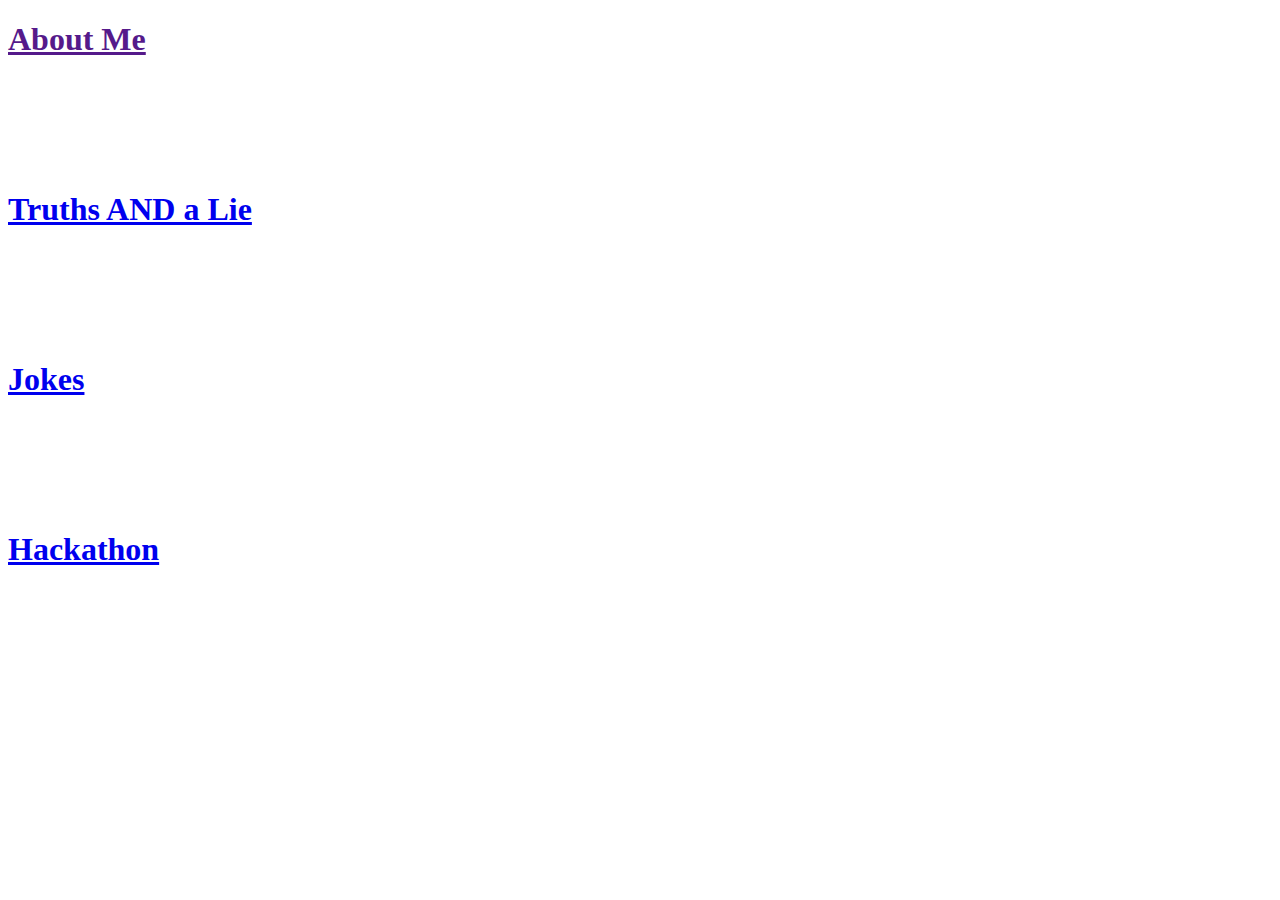
==== index.html @ 3130cb7b "Create index.html" ====
<!DOCTYPE html>
<html>
    <head>
        <title>Maureen's World</title>
    </head>
    <body>
    
    <div class = "circle"> <a href="" target="_blank"> <h1>About Me</h1> </a></div>
        <br>
        <br>
        <br>
        <br>
        <br>
         <div class = "circle"><a href="https://moekengara02.github.io/Maureenportfolio/truths.html" target="_blank"> <h1>Truths AND a Lie</h1></a> </div>
        <br>
        <br>
        <br>
        <br>
        <br>
       <div class = "circle"><a href="https://moekengara02.github.io/Maureenportfolio/jokes" target="_blank"> <h1>Jokes</h1></a> </div> 
        <br>
        <br>
        <br>
        <br>
        <br>
         <div class = "circle"><a href="https://moekengara02.github.io/Maureenportfolio/hack-one" target="_blank"> <h1>Hackathon</h1></a> </div>
     
    </body>
</html>
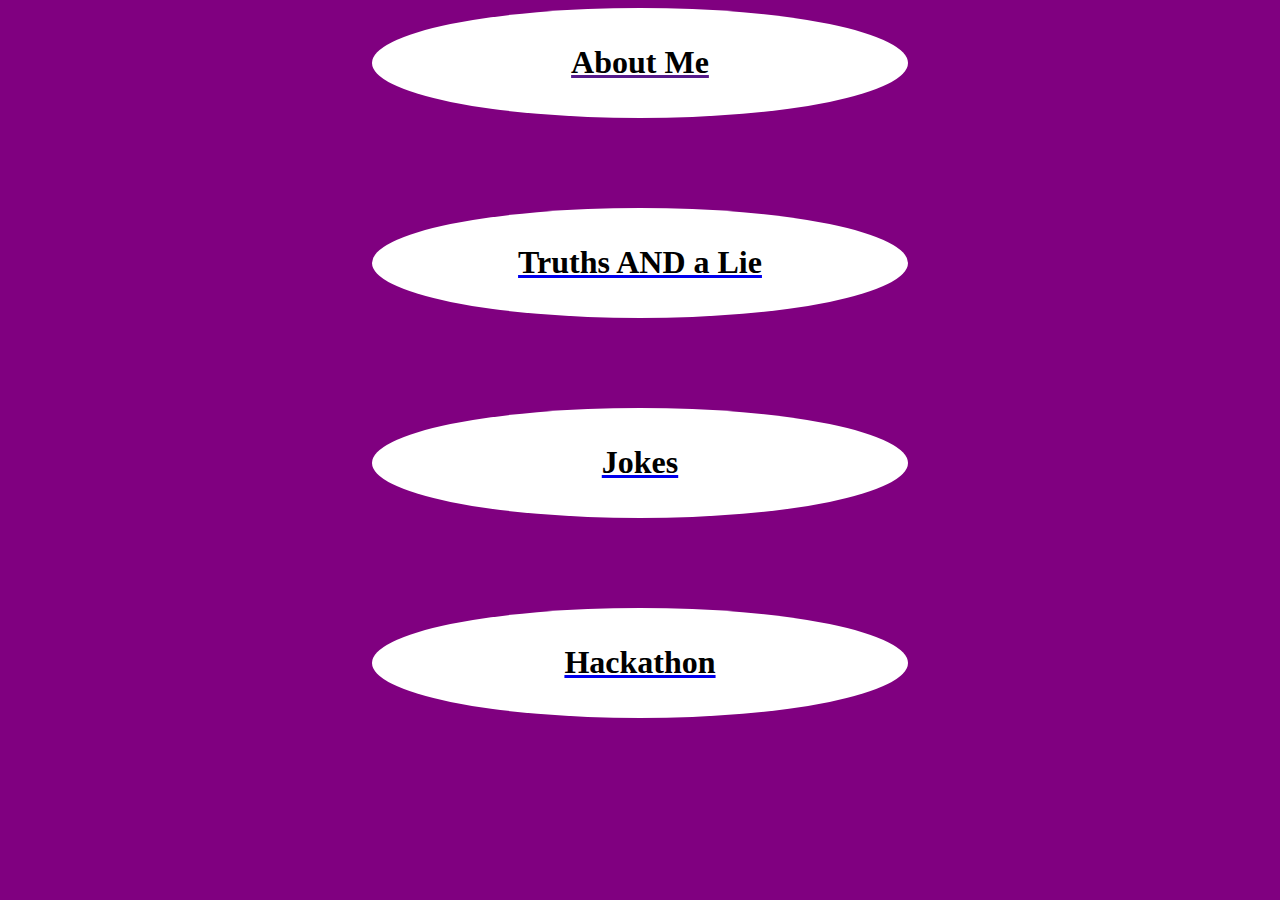
==== commit 988491d6: "Update index.html" ====
--- a/index.html
+++ b/index.html
@@ -2,6 +2,7 @@
 <html>
     <head>
         <title>Maureen's World</title>
+        <link rel="stylesheet" href="index.css">
     </head>
     <body>
     
--- a/index.css
+++ b/index.css
@@ -0,0 +1,22 @@
+h1{
+    text-align: center;
+    color: black;
+}
+body {
+    background-color: purple;
+}
+p {
+    font-family : verdana;
+    font-size :50px;
+}
+.circle{
+    margin: auto;
+    border-radius: 50%;
+    width: 40%;
+    height: 10%;
+    padding: 15px;
+    background : #ffffff;
+    text-align: center;
+    font: 14px;
+    
+}
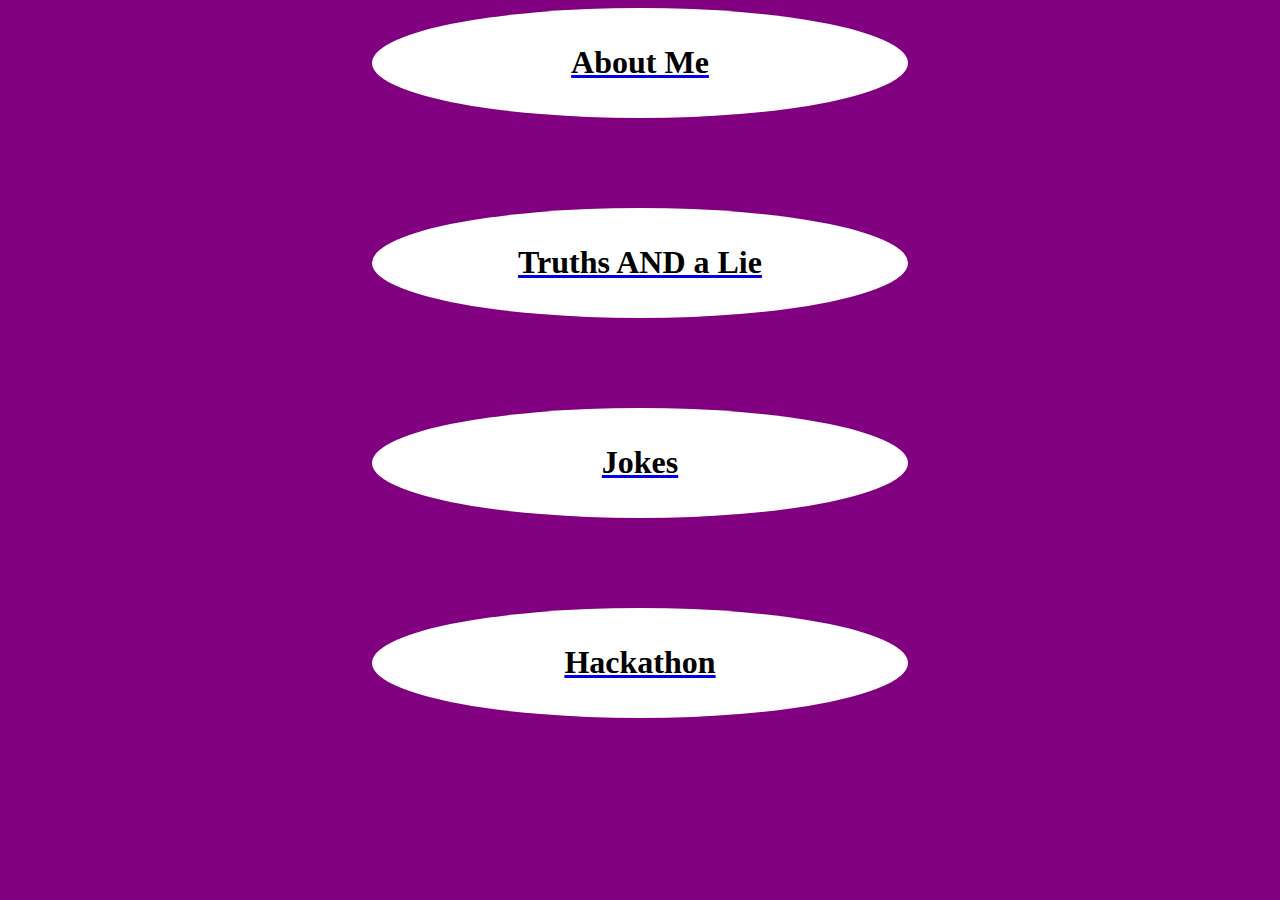
==== commit d3fb7fd3: "Update index.html" ====
--- a/index.html
+++ b/index.html
@@ -6,7 +6,7 @@
     </head>
     <body>
     
-    <div class = "circle"> <a href="" target="_blank"> <h1>About Me</h1> </a></div>
+    <div class = "circle"> <a href="about.html" target="_blank"> <h1>About Me</h1> </a></div>
         <br>
         <br>
         <br>
